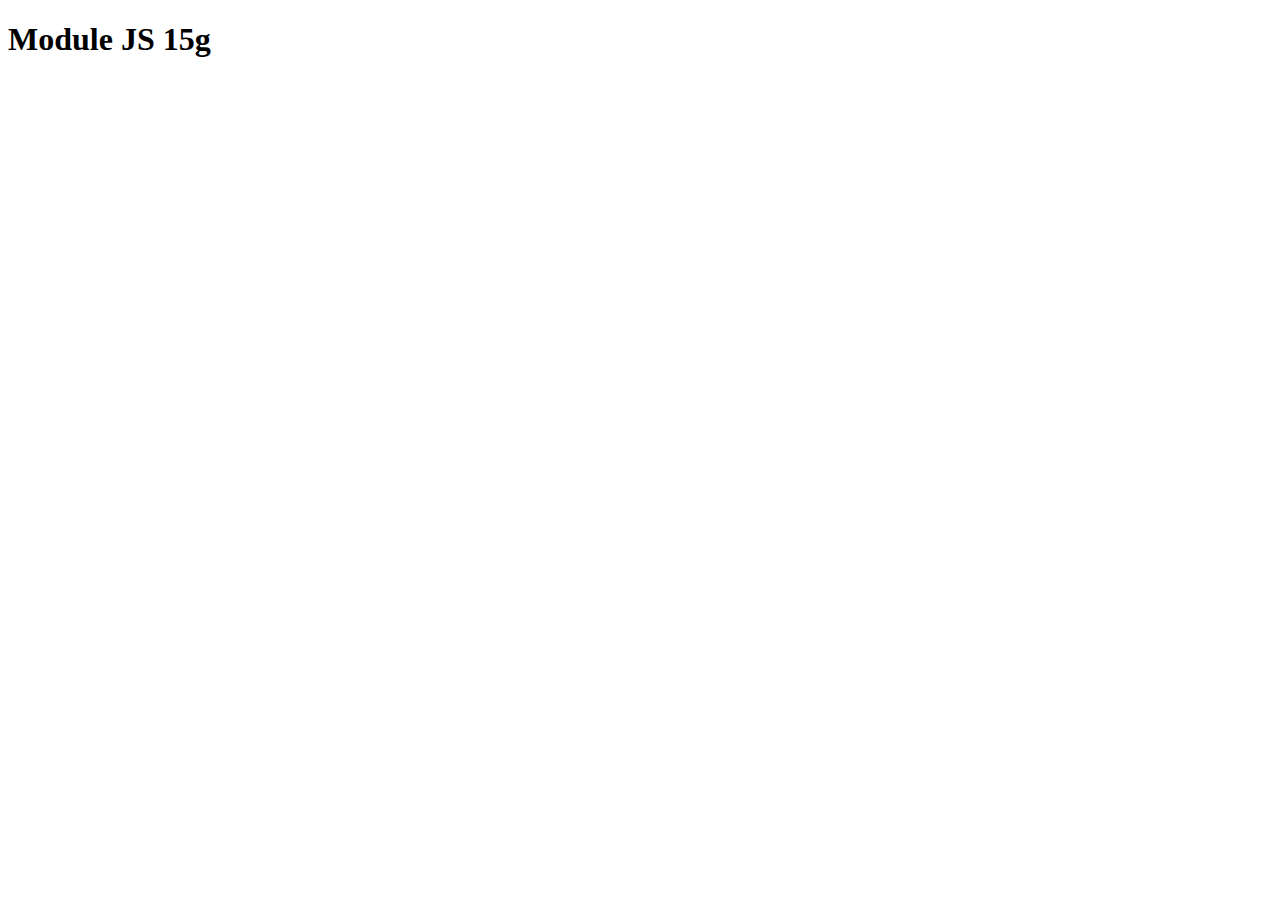
==== index.html @ a750adcc "Homework" ====
<!DOCTYPE html>
<html lang="en">
<head>
    <meta charset="UTF-8">
    <meta http-equiv="X-UA-Compatible" content="IE=edge">
    <meta name="viewport" content="width=device-width, initial-scale=1.0">
    <title>Module JS 15g</title>
</head>
<body>
    
    <h1>Module JS 15g</h1>




    <script src='/assets/js/homework.js'></script>
</body>
</html>
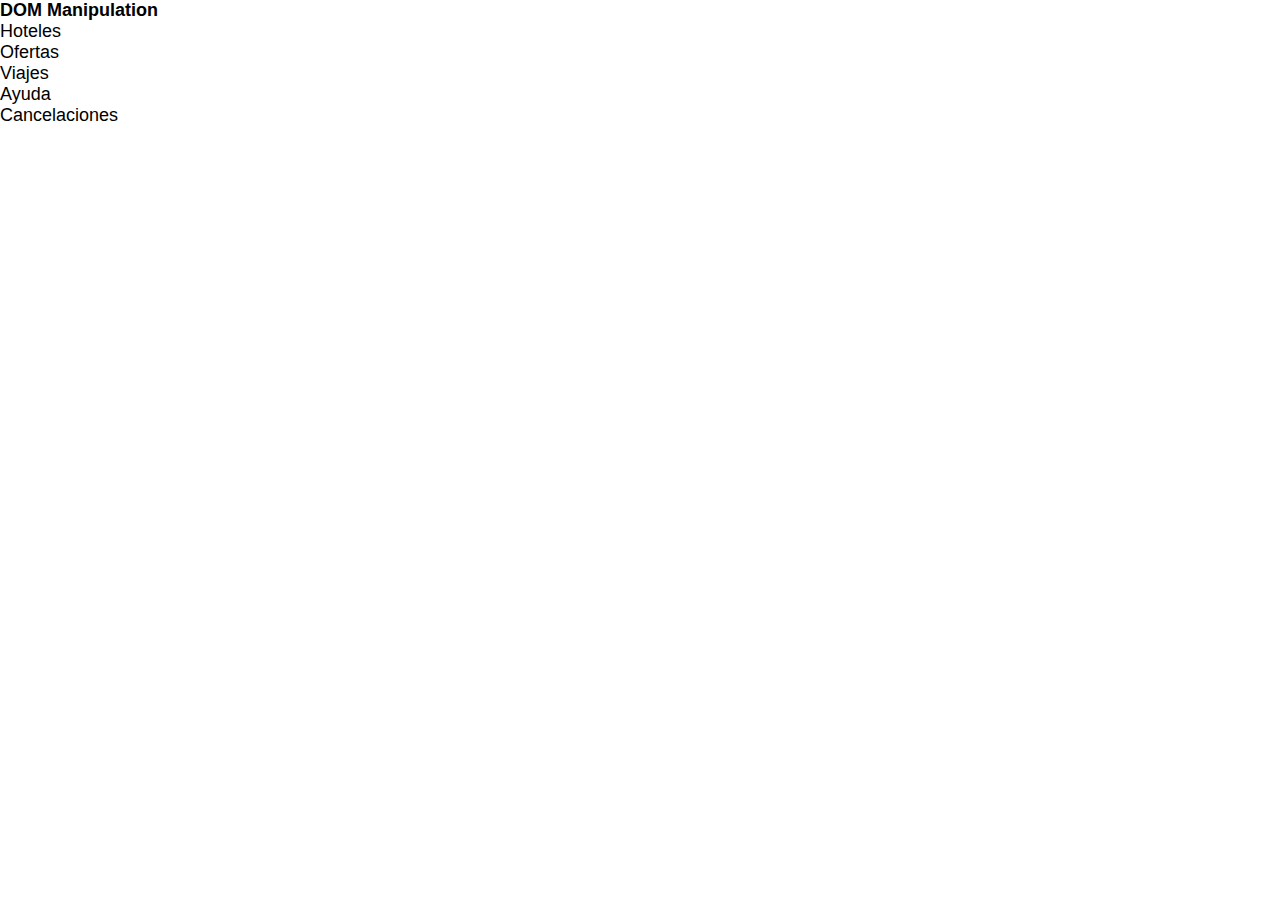
==== commit 8c31b0fd: "notterminated" ====
--- a/index.html
+++ b/index.html
@@ -4,15 +4,16 @@
     <meta charset="UTF-8">
     <meta http-equiv="X-UA-Compatible" content="IE=edge">
     <meta name="viewport" content="width=device-width, initial-scale=1.0">
-    <title>Module JS 15g</title>
+    <link rel="stylesheet" href="/css/style.css">
+    <title>DOM</title>
+
 </head>
 <body>
+    <header class="Header1"></header>
+    <h1>DOM Manipulation</h1>
     
-    <h1>Module JS 15g</h1>
 
-
-
-
-    <script src='/assets/js/homework.js'></script>
+    <script src="/assets/js/homework.js"></script>
+    
 </body>
 </html>--- a/css/style.css
+++ b/css/style.css
@@ -0,0 +1,9 @@
+* {
+  margin: 0;
+  padding: 0;
+  -webkit-box-sizing: border-box;
+          box-sizing: border-box;
+  font-family: 'Rubik', sans-serif;
+  font-size: 18px;
+}
+/*# sourceMappingURL=style.css.map */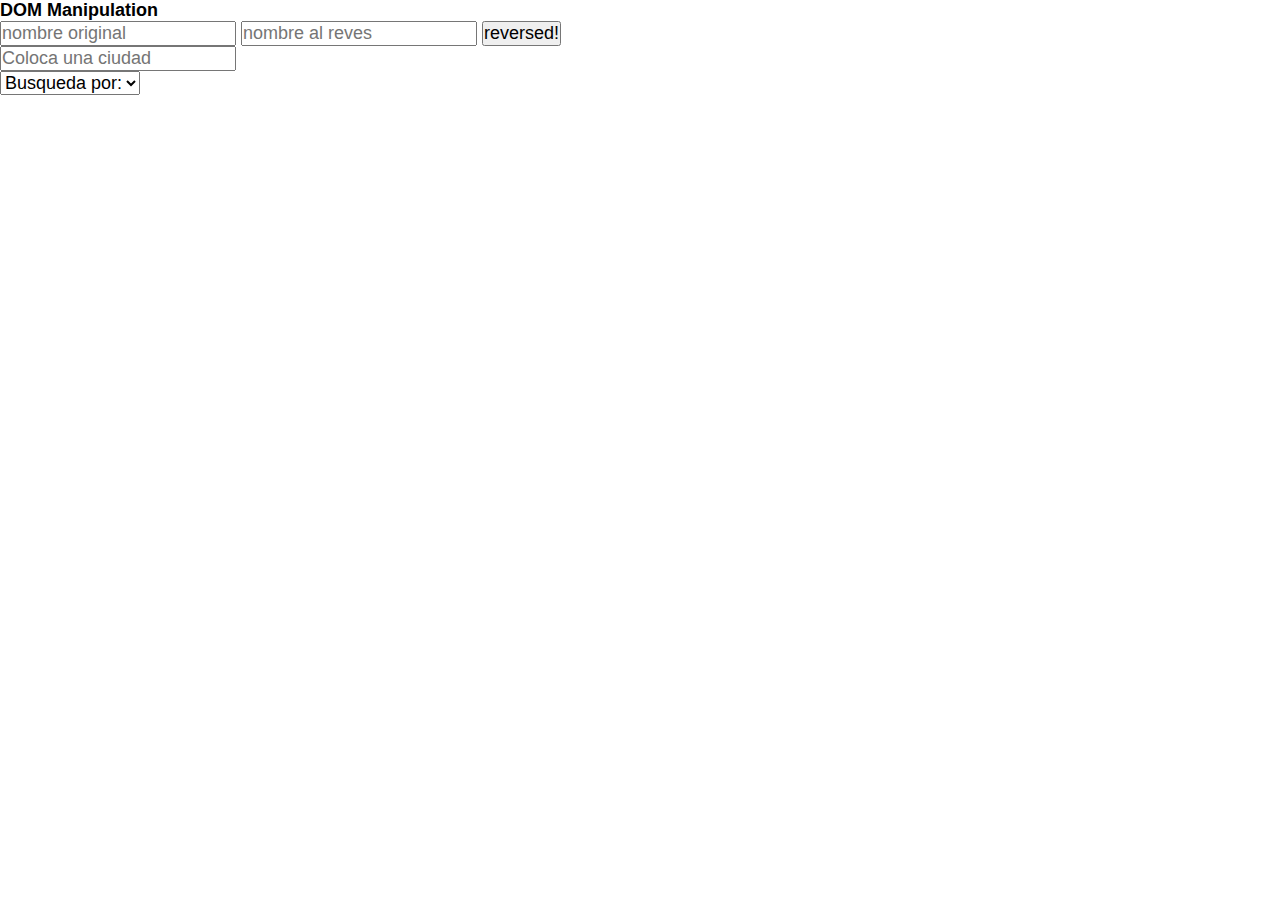
==== commit c2dd74d5: "homework" ====
--- a/index.html
+++ b/index.html
@@ -11,9 +11,39 @@
 <body>
     <header class="Header1"></header>
     <h1>DOM Manipulation</h1>
+
+    <form action="">
+        <input type="text" id="username" placeholder="nombre original">
+        <input type="text" id="usernamereversed" placeholder="nombre al reves">
+        <button type="button" onclick="reverseUser()" >reversed!</button>
+    </form>
     
+    <input type="text" id="name__city" placeholder="Coloca una ciudad" onkeyup="filterCity()">
+    <ul id="listCity">
+        
+    </ul>
 
-    <script src="/assets/js/homework.js"></script>
+<form action="" class='form-filter'>
+    <select name="" id="filterby" onchange="changeFilter()">
+        <option disabled selected>Busqueda por:</option>
+        <option value="name">Nombre</option>
+        <option value="age">Edad</option>
+        <option value="city">Ciudad</option>
+    </select>
+    <input type="text" id="name__koder" placeholder="Coloca un nombre" onkeyup="filterKoder()" style="display: none">
+    <ul id="listKoders">
+        
+    </ul>
+    <input type="text" id="age__koder" placeholder="Coloca la edad" onkeyup="filterKoderAge()" style="display: none">
+    <ul id="listKodersAge">
+        
+    </ul>
+    <input type="text" id="city__koder" placeholder="Coloca la ciudad" onkeyup="filterKoderCity()" style="display: none">
+    <ul id="listKodersCity">
+        
+    </ul>
+</form>
+    <script src="/assets/js/base.js"></script>
     
 </body>
 </html>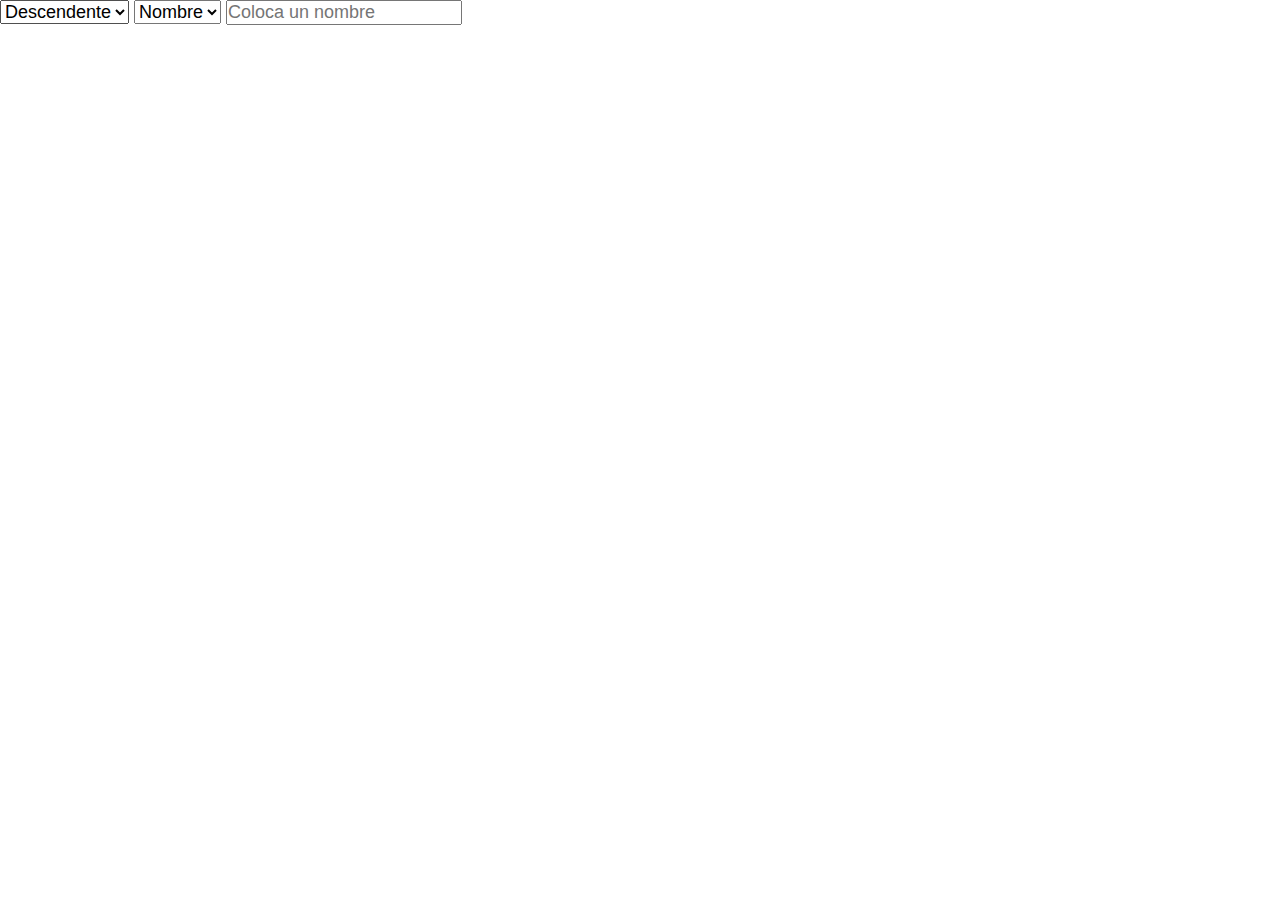
==== commit 21bebe0a: "fiftÂeen" ====
--- a/index.html
+++ b/index.html
@@ -9,41 +9,44 @@
 
 </head>
 <body>
-    <header class="Header1"></header>
-    <h1>DOM Manipulation</h1>
+    <form action="" class="form__filter">
 
-    <form action="">
-        <input type="text" id="username" placeholder="nombre original">
-        <input type="text" id="usernamereversed" placeholder="nombre al reves">
-        <button type="button" onclick="reverseUser()" >reversed!</button>
+        <select name="" id="orderFilter">
+            <option value="desc">Descendente</option>
+            <option value="asc">Ascendente</option>
+        </select>
+
+        <select name="" id="filterby" onchange="changeFilter()">
+            <option value="name">Nombre</option>
+            <option value="age">Edad</option>
+            <option value="city">Ciudad</option>
+        </select>
+        <input type="text" id="name__koder" 
+        placeholder="Coloca un nombre" 
+        onkeyup="filterKoder()">
+        <ul id="listKoders">
+            
+        </ul>
     </form>
     
-    <input type="text" id="name__city" placeholder="Coloca una ciudad" onkeyup="filterCity()">
-    <ul id="listCity">
-        
-    </ul>
-
-<form action="" class='form-filter'>
+<!-- <form action="" class='form-filter'>
+    <select name="" id="order" onchange="orderfilter()">
+        <option value="asc">Ascendente</option>
+        <option value="desc">Descendente</option>
+    </select>
     <select name="" id="filterby" onchange="changeFilter()">
         <option disabled selected>Busqueda por:</option>
         <option value="name">Nombre</option>
         <option value="age">Edad</option>
         <option value="city">Ciudad</option>
     </select>
-    <input type="text" id="name__koder" placeholder="Coloca un nombre" onkeyup="filterKoder()" style="display: none">
+    <input type="text" id="name__koder" placeholder="Coloca un nombre" onkeyup="filterKoder()">
     <ul id="listKoders">
         
     </ul>
-    <input type="text" id="age__koder" placeholder="Coloca la edad" onkeyup="filterKoderAge()" style="display: none">
-    <ul id="listKodersAge">
-        
-    </ul>
-    <input type="text" id="city__koder" placeholder="Coloca la ciudad" onkeyup="filterKoderCity()" style="display: none">
-    <ul id="listKodersCity">
-        
-    </ul>
-</form>
-    <script src="/assets/js/base.js"></script>
+ 
+</form> -->
+    <script src="/assets/js/homework.js"></script>
     
 </body>
 </html>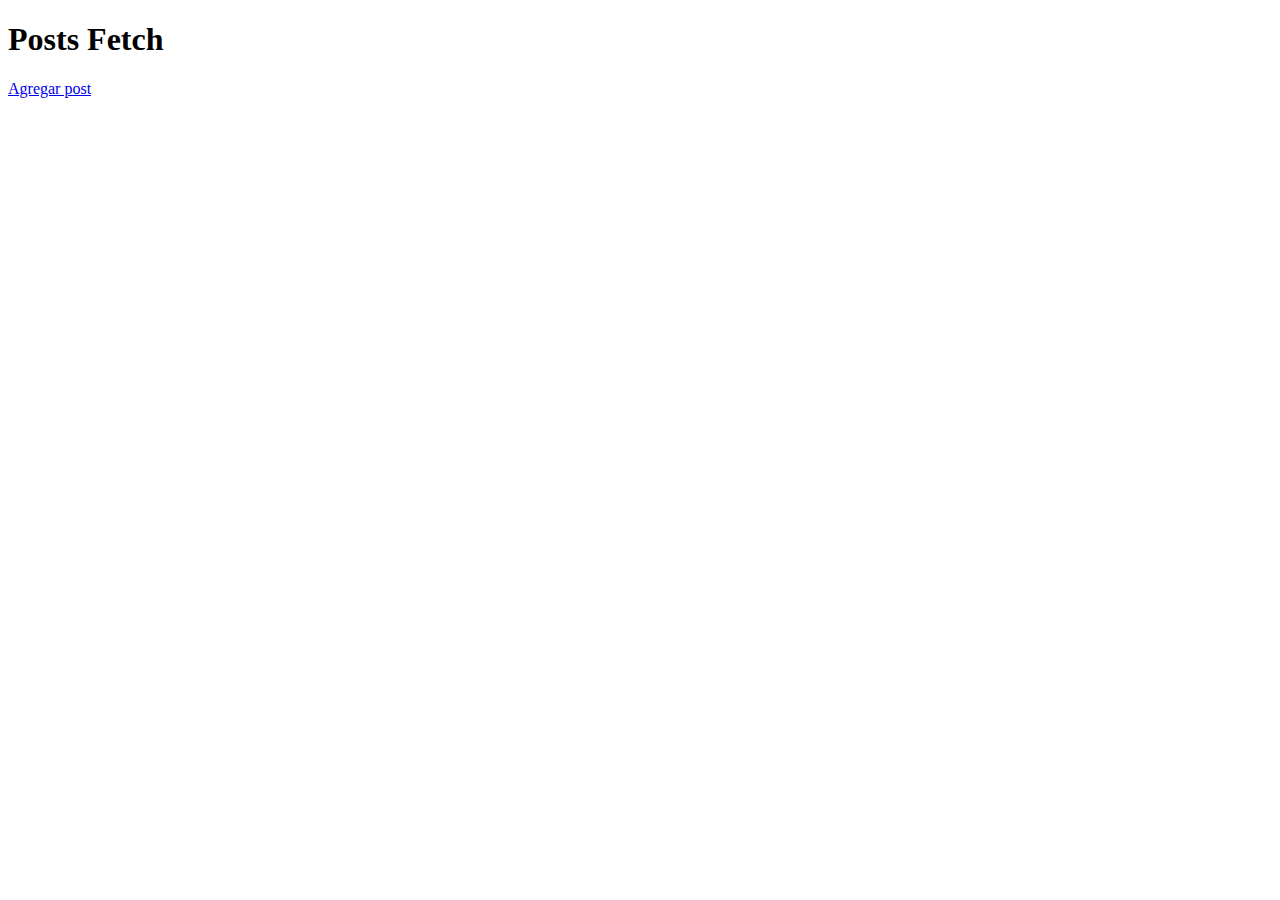
==== commit f7b97f65: "homework fetch" ====
--- a/index.html
+++ b/index.html
@@ -4,49 +4,31 @@
     <meta charset="UTF-8">
     <meta http-equiv="X-UA-Compatible" content="IE=edge">
     <meta name="viewport" content="width=device-width, initial-scale=1.0">
-    <link rel="stylesheet" href="/css/style.css">
-    <title>DOM</title>
+    <title>Posts firebase</title>
+    <link href="https://cdn.jsdelivr.net/npm/bootstrap@5.1.3/dist/css/bootstrap.min.css" rel="stylesheet" integrity="sha384-1BmE4kWBq78iYhFldvKuhfTAU6auU8tT94WrHftjDbrCEXSU1oBoqyl2QvZ6jIW3" crossorigin="anonymous">
 
 </head>
-<body>
-    <form action="" class="form__filter">
+<body class="bg-dark">
 
-        <select name="" id="orderFilter">
-            <option value="desc">Descendente</option>
-            <option value="asc">Ascendente</option>
-        </select>
+    
+    <!-- {firebaselink}/posts/.json -->
+    <!-- Listar todos los posts de mi json de firebase -->
+    <!-- cards con todos los post -->
+    <div class="container">
+        <div class="row mt-5 mb-5">
+            <div class="col-12 ps-3 pe-5 text-center">
+                <h1 class="text-light">Posts Fetch</h1>
+            </div>
+        </div>
+        <div class="row list__posts">
+            
+        </div>
 
-        <select name="" id="filterby" onchange="changeFilter()">
-            <option value="name">Nombre</option>
-            <option value="age">Edad</option>
-            <option value="city">Ciudad</option>
-        </select>
-        <input type="text" id="name__koder" 
-        placeholder="Coloca un nombre" 
-        onkeyup="filterKoder()">
-        <ul id="listKoders">
-            
-        </ul>
-    </form>
+        <div class="row">
+            <a href="newpost.html">Agregar post</a>
+        </div>
+    </div>
     
-<!-- <form action="" class='form-filter'>
-    <select name="" id="order" onchange="orderfilter()">
-        <option value="asc">Ascendente</option>
-        <option value="desc">Descendente</option>
-    </select>
-    <select name="" id="filterby" onchange="changeFilter()">
-        <option disabled selected>Busqueda por:</option>
-        <option value="name">Nombre</option>
-        <option value="age">Edad</option>
-        <option value="city">Ciudad</option>
-    </select>
-    <input type="text" id="name__koder" placeholder="Coloca un nombre" onkeyup="filterKoder()">
-    <ul id="listKoders">
-        
-    </ul>
- 
-</form> -->
-    <script src="/assets/js/homework.js"></script>
-    
+    <script src="assets/js/postlist.js"></script>
 </body>
 </html>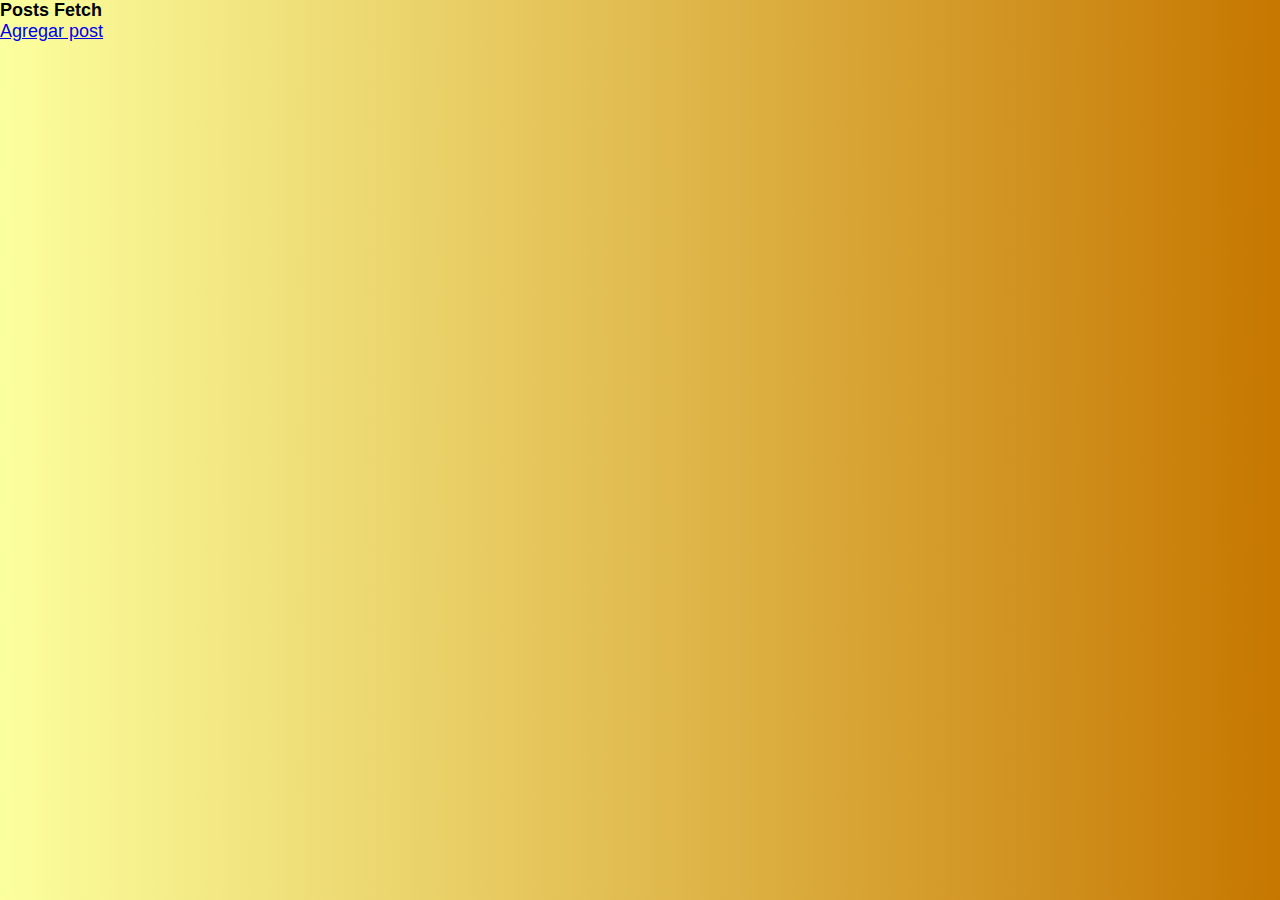
==== commit 7aa64dff: "fetch" ====
--- a/index.html
+++ b/index.html
@@ -4,11 +4,12 @@
     <meta charset="UTF-8">
     <meta http-equiv="X-UA-Compatible" content="IE=edge">
     <meta name="viewport" content="width=device-width, initial-scale=1.0">
-    <title>Posts firebase</title>
+    <title>Posts Fetch</title>
+    <link rel="stylesheet" href="/css/style.css">
     <link href="https://cdn.jsdelivr.net/npm/bootstrap@5.1.3/dist/css/bootstrap.min.css" rel="stylesheet" integrity="sha384-1BmE4kWBq78iYhFldvKuhfTAU6auU8tT94WrHftjDbrCEXSU1oBoqyl2QvZ6jIW3" crossorigin="anonymous">
 
 </head>
-<body class="bg-dark">
+<body class="bg-lime">
 
     
     <!-- {firebaselink}/posts/.json -->
--- a/css/style.css
+++ b/css/style.css
@@ -0,0 +1,13 @@
+* {
+  margin: 0;
+  padding: 0;
+  -webkit-box-sizing: border-box;
+          box-sizing: border-box;
+  font-family: 'Rubik', sans-serif;
+  font-size: 18px;
+}
+/*# sourceMappingURL=style.css.map */
+
+.bg-lime {
+  background: linear-gradient(90deg, #fcff9e 0%, #c67700 100%);
+}